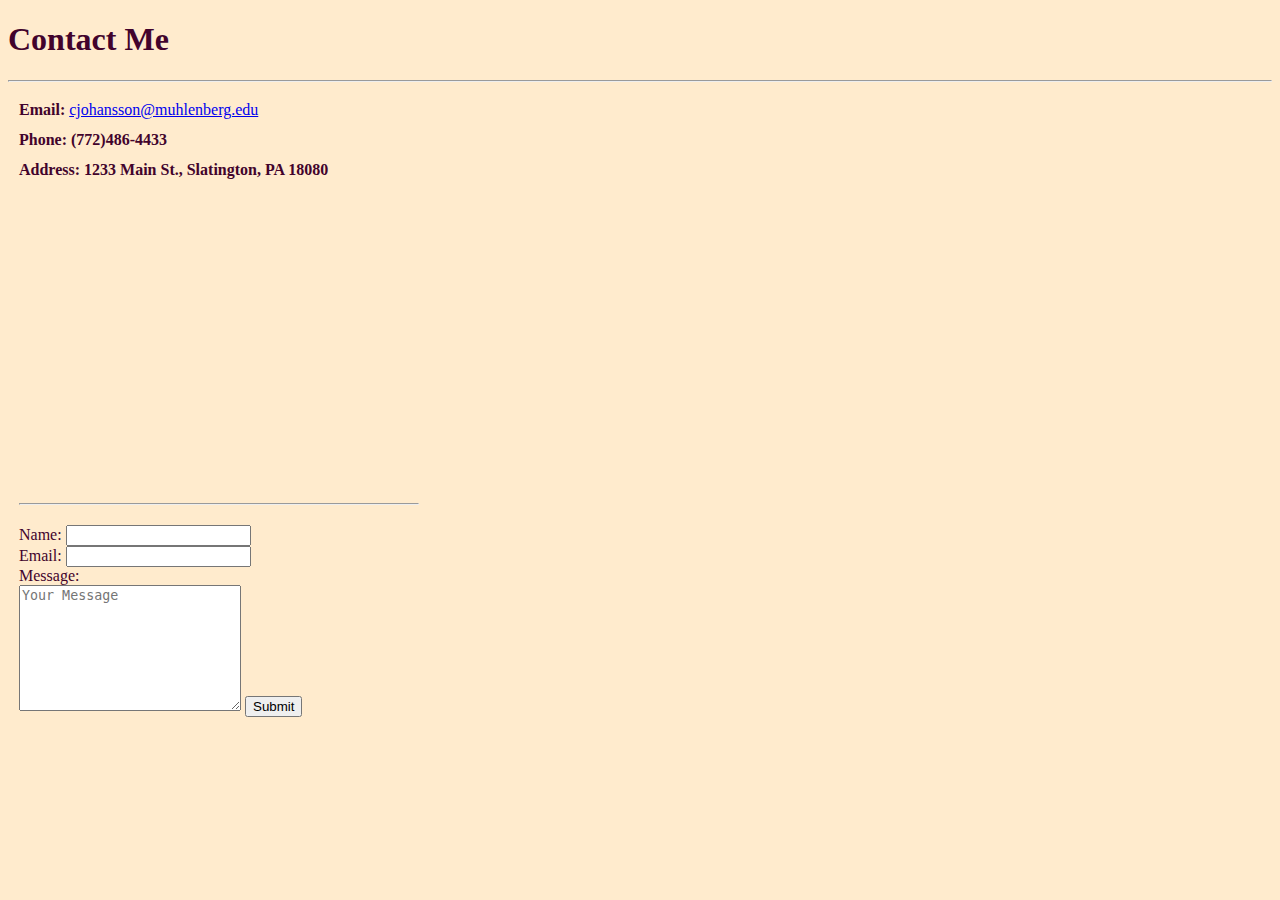
==== contact.html @ 8ae5b9bd "color change and contact page" ====
<!DOCTYPE html>
<html lang="en">
<head>
    <meta charset="UTF-8">
    <meta http-equiv="X-UA-Compatible" content="IE=edge">
    <meta name="viewport" content="width=device-width, initial-scale=1.0">
    <link rel="preconnect" href="https://fonts.googleapis.com">
    <link rel="preconnect" href="https://fonts.gstatic.com" crossorigin>
    <link href="https://fonts.googleapis.com/css2?family=Oswald&display=swap" rel="stylesheet">
    <title>Contact Me</title>
</head>
<style>
    body {
        background-color: blanchedalmond;
        color: #42032C;
    }
</style>
<body>
    <h1> Contact Me</h1>
    <table cellspacing="10">
        <tr>
            <td>        <strong>Email:</strong> <a href="mailto:cjohansson@muhlenberg.edu">cjohansson@muhlenberg.edu</a></td>
        </tr>
        <tr>
            <td><strong>Phone: (772)486-4433</strong></td>
        </tr>
        <tr>
            <td><strong>Address: 1233 Main St., Slatington, PA 18080</strong></td>
        </tr>
        <tr>
            <td><iframe src="https://www.google.com/maps/embed?pb=!1m18!1m12!1m3!1d3022.7955980290253!2d-75.6102381!3d40.744523!2m3!1f0!2f0!3f0!3m2!1i1024!2i768!4f13.1!3m3!1m2!1s0x89c4497a969e1e2b%3A0xfc74ca114be6d06b!2s1233%20Main%20St%2C%20Slatington%2C%20PA%2018080!5e0!3m2!1sen!2sus!4v1662404204312!5m2!1sen!2sus" width="400" height="300" style="border:0;" allowfullscreen="" loading="lazy" referrerpolicy="no-referrer-when-downgrade"></iframe><hr></td>
        </tr>
        <hr>
        <tr>
            <td><form> 
                <label>Name:</label> 
                <input type="text" name="name">
                <br>
                <label>Email:</label>
                <input type="email" name="email">
                <br>
                <label>Message:</label>
                <br>
                <textarea name="Message" rows="8" cols="25" placeholder="Your Message"></textarea>
                <input type="submit" value="Submit"> 
            </form></td>
        </tr>
    </table>
</body>
</html>
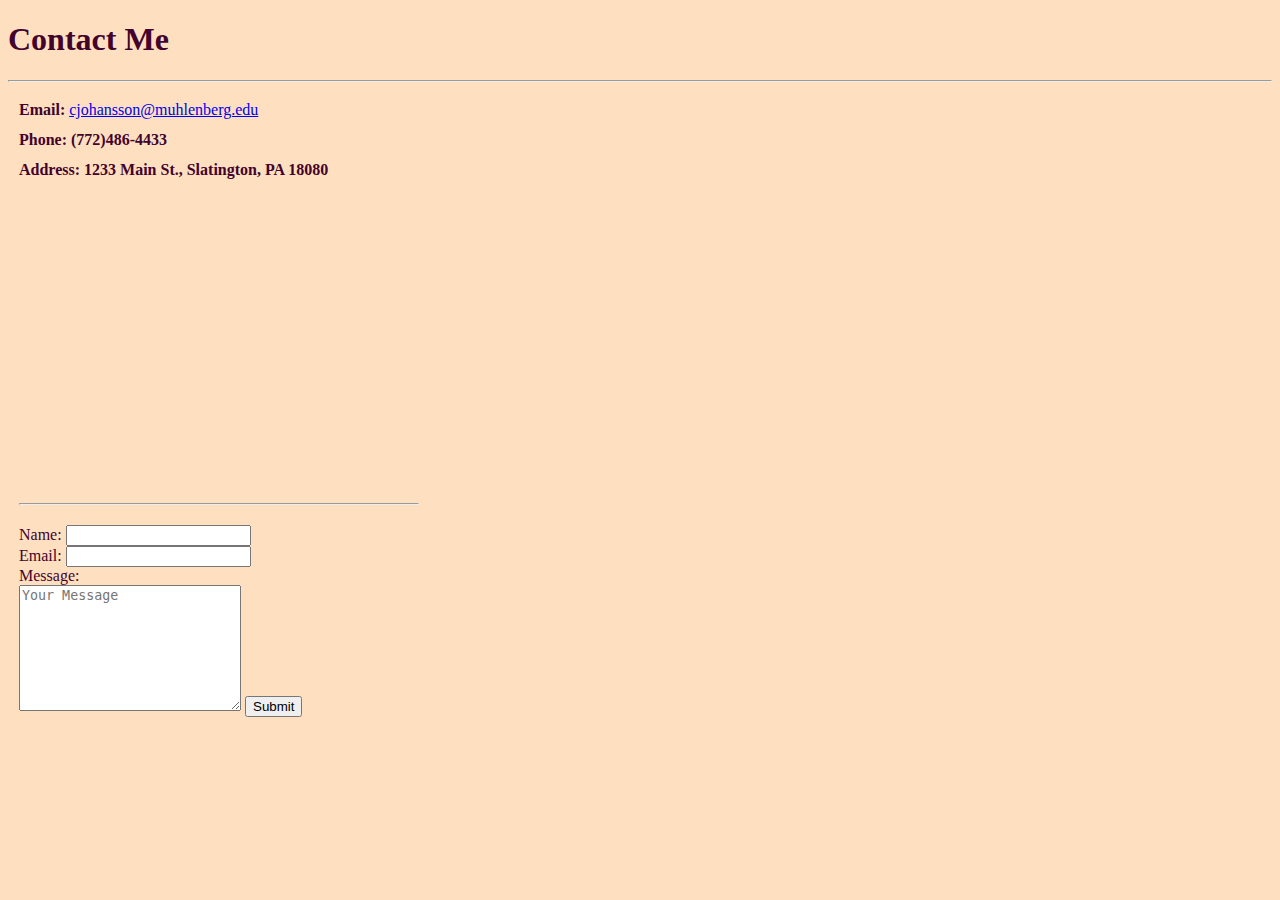
==== commit 58c23dff: "chnage contact background color" ====
--- a/contact.html
+++ b/contact.html
@@ -11,7 +11,7 @@
 </head>
 <style>
     body {
-        background-color: blanchedalmond;
+        background-color: #FEE0C0;
         color: #42032C;
     }
 </style>
